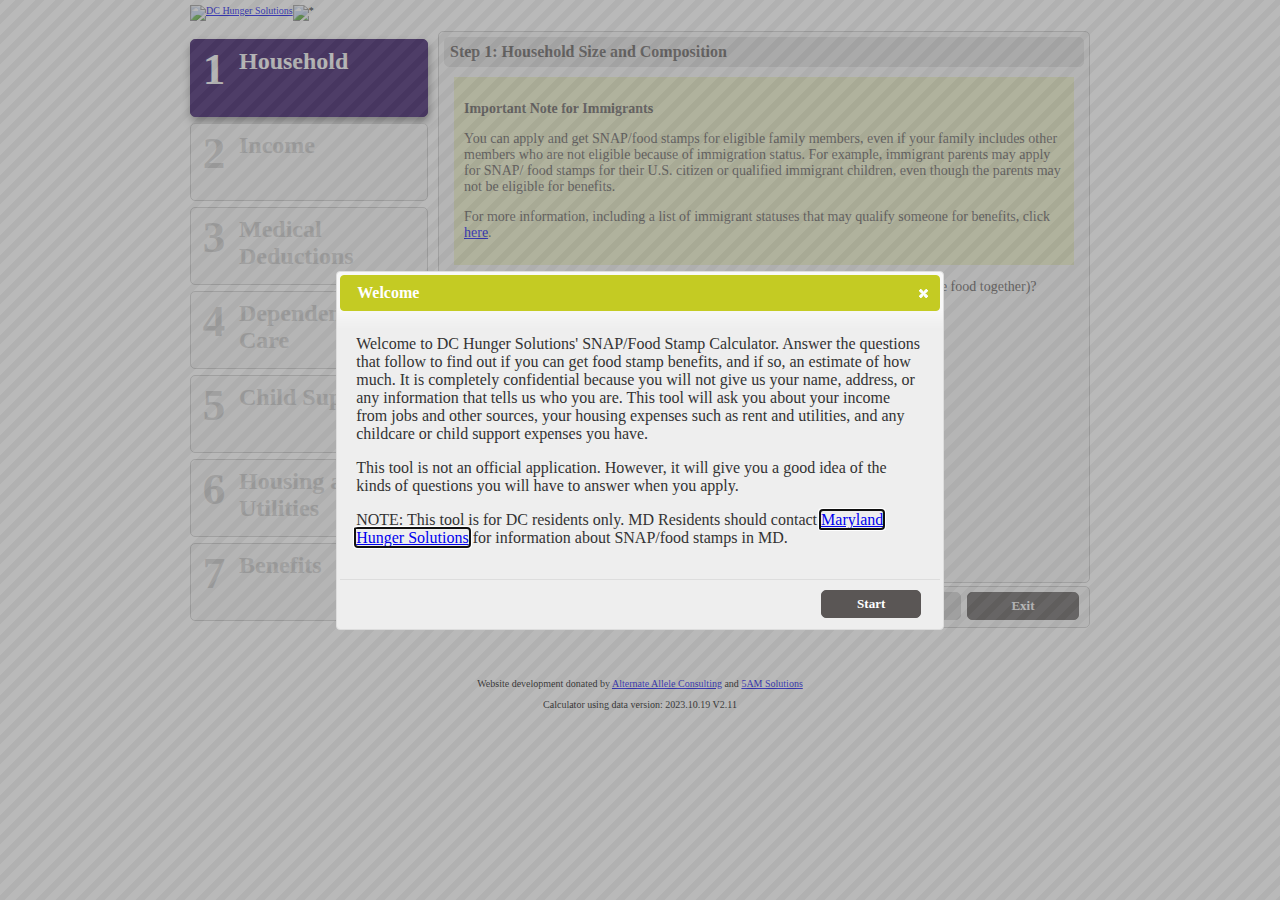
==== index.html @ 8591eba6 "Moved to index" ====
<!DOCTYPE html PUBLIC "-//W3C//DTD XHTML 1.0 Strict//EN" "http://www.w3.org/TR/xhtml1/DTD/xhtml1-strict.dtd">
<!-- LAST VERSION: 2013.11.07 - jireland@alternateallele.com -->
<html xmlns="http://www.w3.org/1999/xhtml" xml:lang="en" lang="en">
<head>
<title>DC Hunger Solutions: Home</title>
<meta http-equiv="Content-Type" content="text/html; charset=iso-8859-1" />
<meta name="keywords" content="" />
<meta name="Description" content="" />
<!--<link rel="stylesheet" type="text/css" href="/print.css" media="print" />-->
<link rel="stylesheet" type="text/css" href="foodstamp_styles.css" media="screen" /> 
<link href="SmartWizard-2.0/styles/smart_wizard_vertical.css"
	rel="stylesheet" type="text/css" />
<link rel="stylesheet" type="text/css" href="./jquery-ui-1.8.16.custom/css/ui-lightness/jquery-ui-1.8.16.custom.css" media="screen"/> 


<!--<script type="text/JavaScript" src="/external.js"></script>-->

<!--  Spreadsheet Javascript -->
<!--<script src="http://code.jquery.com/jquery-latest.min.js" type=""></script>-->
<script src="./jquery-1.7.2.min.js" type=""></script>
<script src="./jquery-ui-1.8.16.custom/js/jquery-ui-1.8.16.custom.min.js" type=""></script>
</head>
<body id="front" onload="update_total_gross_income()">

<div id="back">

<div id="page">
<div id="header"><a href="http://www.dchunger.org/" title="to front of site"><img
	src="http://www.dchunger.org/images/logo2.jpg" alt="DC Hunger Solutions" /></a><img
	src="http://www.dchunger.org/images/backer.jpg" alt="*" /></div> 
<div id="bottom">


<div id="content"><!-- START OF CALC --> <!--   <script src="javascripts/scriptaculous.js" type="text/javascript"></script> -->
<script type="text/javascript"
	src="SmartWizard-2.0/js/jquery.smartWizard-2.0.min.js"></script>
<script src="foodstampcalc_data.js" type="text/Javascript"></script>
<script src="foodstampcalc.js" type="text/Javascript"></script>

<div id="periodcalc" title="Calculator"  style="display: none"></div> 
<div id="welcome" title="Welcome" style="display: none">
<p>
Welcome to DC Hunger Solutions' SNAP/Food Stamp Calculator. Answer the questions that follow to find out if you can get food stamp benefits, and if so, an estimate of how much. It is completely confidential because you will not give us your name, address, or any information that tells us who you are.   This tool will ask you about your income from jobs and other sources, your housing expenses such as rent and utilities, and any childcare or child support expenses you have.
</p>
<p>
This tool is not an official application. However, it will give you a good idea of the kinds of questions you will have to answer when you apply.
</p>
<p>
NOTE: This tool is for DC residents only.  MD Residents should contact <a href="http://www.mdhungersolutions.org/index.shtml">Maryland Hunger Solutions</a> for information about SNAP/food stamps in MD.
</p></div>


<form id="hungerform" action="">

<table align="center" border="0" cellpadding="0" cellspacing="0">
	<tr>
		<td><!-- Tabs -->
			<div id="wizard" class="swMain">
				<ul>
					<li><a href="#step-1"> <label class="stepNumber">1</label> <span
						class="stepDesc">Household<br />
					<small></small> </span> </a></li>
					<li><a href="#step-2"> <label class="stepNumber">2</label> <span
						class="stepDesc">Income<br />
					<small></small> </span> </a></li>
					<li><a href="#step-3"> <label class="stepNumber">3</label> <span
						class="stepDesc">Medical Deductions<br />
					<small></small> </span> </a></li>
					<li><a href="#step-4"> <label class="stepNumber">4</label> <span
						class="stepDesc">Dependent Care<br />
					<small></small> </span> </a></li>
					<li><a href="#step-5"> <label class="stepNumber">5</label> <span
						class="stepDesc">Child Support<br />
					<small></small> </span> </a></li>
					<li><a href="#step-6"> <label class="stepNumber">6</label> <span
						class="stepDesc">Housing and Utilities<br />
					<small></small> </span> </a></li>
					<li><a href="#step-7"> <label class="stepNumber">7</label> <span
						class="stepDesc">Benefits<br />
					<small></small> </span> </a></li>
				</ul>
			
				<!--  HOUSEHOLD SIZE -->		
				<div id="step-1">
					<h2 class="StepTitle">Step 1: Household Size and Composition</h2>
					
					<div class="importantNotice">
					    <p><strong>Important Note for Immigrants</strong></p>
						<p>You can apply and get SNAP/food stamps for eligible family members, even if your family includes other
						   members who are not eligible because of immigration status.  For example, immigrant parents may apply for SNAP/
						   food stamps for their U.S. citizen or qualified immigrant children, even though the parents may not be eligible
						   for benefits.</p>
						<p>For more information, including a list of immigrant statuses that may qualify someone for benefits, click <a href="http://dchunger.org/pdf/immigrants_foodstamps_flyer.pdf">here</a>.</p>
					</div>
					
					<div id="question">
						<p>How many people total live in <span id="footnote1" class="hasfootnote">your household</span> (include all members who buy and prepare food together)? 
						
						<select id="q_people_in_household" onchange='update_household_members(); update_total_gross_income()'>
							<option value="0">select one</option>
							<option value="1">1</option>
							<option value="2">2</option>
							<option value="3">3</option>
							<option value="4">4</option>
							<option value="5">5</option>
							<option value="6">6</option>
							<option value="7">7</option>
							<option value="8">8</option>
							<option value="9">9</option>
							<option value="10">10</option>
							<option value="11">11</option>
							<option value="12">12</option>
							<option value="13">13</option>
							<option value="14">14</option>
							<option value="15">15</option>
							<option value="16">16</option>
							<option value="17">17</option>
							<option value="18">18</option>
							<option value="19">19</option>
							<option value="20">20</option>
						</select>
						
						</p>
					</div>
					
					<div id="household_members"></div>
					
					<div id="question">
						<p>Are ALL members of the household receiving <span id="footnote2" class="hasfootnote">SSI</span> or <span id="footnote3" class="hasfootnote">TANF</span>
						benefits? <select id="q_ssi_benefits"
							onchange='update_total_gross_income()'>
							<option value="Y">Yes</option>
							<option value="N" selected>No</option>
						</select></p>
					</div>
					
					
				</div>
	
				<!--  MONTHLY INCOME -->
				<div id="step-2">
					<h2 class="StepTitle">Step 2: Your Monthly Income</h2>
		
					<p><strong>Earned Income - Total gross  <span id="footnote4" class="hasfootnote">monthly earned income</span> (before taxes):</strong></p>

					
						<table class="member_section">
							
							<tr style="display: none"><td><strong>MBRNAME's</strong>
								monthly earned income: </td><td> <input type="text"
								id="monthly_earned_income_MBRCNT" size="15" class="freqcalc"
								onchange='update_total_gross_income()' /> </td>
								
								<td style="padding-top:6px;"><img title="Help me calculate" src="./calc_small.png" onclick="period_calculator('monthly_earned_income_MBRCNT','Earned Income for MBRNAME',['Source 1','Source 2','Source 3','Source 4','Source 5'], 'How often do you <br/>receive this income?', '')" ></img>
								</td>
							</tr>
							
						</table>
					

					<p><strong>Unearned Income - Total gross monthly  <span id="footnote5" class="hasfootnote">unearned income</span>:</strong></p>
			
						<table class="member_section">
							
							<tr style="display: none"><td><strong>MBRNAME's</strong>
								monthly unearned income: </td><td> <input type="text"
								id="monthly_unearned_income_MBRCNT" size="15" class="freqcalc"
								onchange='update_total_gross_income()' /> </td>
								
								<td style="padding-top:6px;"><img title="Help me calculate" src="./calc_small.png" onclick="period_calculator('monthly_unearned_income_MBRCNT','Unearned Income for MBRNAME',['Source 1','Source 2','Source 3','Source 4','Source 5'], 'How often do you <br/>receive this income?', '')" ></img>
								</td>
							</tr>
							
						</table>
			
				</div>
					
					
					
				
				<!-- DEDUCTIONS -->
				<div id="step-3">
					<h2 class="StepTitle">Step 3: Deduction for Medical Expenses</h2>
		
					<div class="importantNotice">
						<p>
											Note: Medical expenses for elderly or disabled persons can be deducted from your household income, if the out-of-pocket costs are over $35/month and if you provide receipts or other proof of payment to ESA.  
						
						</p>
					
					</div>
		
					<div id="question">
						<p>Is there an elderly (60+) or disabled person in the household?
						<select id="medical_status" class="hashidden" onchange='update_total_gross_income()'>
							<option value="N" selected="selected">No</option>
							<option value="Y">Yes</option>
						</select>
						</p>
					</div>
					
					
					<div id="medical_status" style="display: none">					
						<div id="question">
						    <p>What is the amount of monthly <span id="footnote7" class="hasfootnote">medical expenses</span> for the elderly/disabled household members<br/>that is paid out-of-pocket? <input type="text" id="monthly_medical_bills" size="15" class="freqcalc" onchange='update_total_gross_income()'> <img align="bottom" class="icon" title="Help me calculate" src="./calc_small.png" onclick="period_calculator('monthly_medical_bills','Monthly Medical Bills',['Expense 1','Expense 2','Expense 3','Expense 4','Expense 5'], 'How often do you pay?', '')" ></img>
							</p>
						</div>
				
							
					</div> <!-- medical status -->
				
					</p>
		
				</div> <!-- step 3 -->
				
				<!--  DEPENDENT CARE -->
				<div id="step-4">
					<h2 class="StepTitle">Step 4: Deduction for Dependent Care Expenses</h2>
				
					<div id="question">
						<p>Does someone in your household pay for childcare/babysitting/day care for any dependents or care for an incapacitated adult
						in order to work, receive work training, or attend school? <select
							id="dependent_status" class="hashidden">
							<option value="Y">Yes</option>
							<option value="N" selected="selected">No</option>
						</select></p>
					</div>
					<div id="dependent_status" style="display: none">						
						<table class="member_section">							
							<tr style="display: none"><td>Monthly childcare expenses paid by <strong>MBRNAME</strong>:
								</td><td> <input type="text"
								id="dep_monthly_MBRCNT" size="15" class="freqcalc"
								onchange='update_total_gross_income()' /> </td>
								
								<td style="padding-top:6px;"><img title="Help me calculate" src="./calc_small.png" onclick="period_calculator('dep_monthly_MBRCNT','Dependent Costs for MBRNAME',['Dependent #1','Dependent #2','Dependent #3','Dependent #4','Dependent #5-7'], 'How often?', '')" ></img>
								</td>
							</tr>							
						</table>
					</div>
						
				</div> <!--  step 4 -->
				
				<!--  CHILD SUPPORT -->
				<div id="step-5">
					<h2 class="StepTitle">Step 5: Deduction for Child Support Payments</h2>
				
					<div id="question">
						<p>Does someone in your household pay any legally-obligated child support? <select
							id="child_support_status" class="hashidden">
							<option value="Y">Yes</option>
							<option value="N" selected="selected">No</option>
						</select></p>
					</div>
					
					<div id="child_support_status" style="display: none">
					
						<table class="member_section">							
							<tr style="display: none"><td>Monthly child support paid by <strong>MBRNAME</strong>:
								</td><td> <input type="text"
								id="child_support_MBRCNT" size="15" class="freqcalc"
								onchange='update_total_gross_income()' /> </td>
								
								<td style="padding-top:6px;"><img title="Help me calculate" src="./calc_small.png" onclick="period_calculator('child_support_MBRCNT','Child Support Costs for MBRNAME',[''], 'How often?', '')" ></img>
								</td>
							</tr>							
						</table>
						
					</div>
					
				</div> <!--  step 5 -->
				
				<div id="step-6">
					<h2 class="StepTitle">Step 6: Deduction for Housing and Utility Cost</h2>
				 
				    <p><strong><span id="footnote8" class="hasfootnote">Shelter Costs</span>:</strong></p>
				
					<div id="question">
						<table class="member_section">							
							<tr style="display: none"><td>Monthly shelter costs paid by <strong>MBRNAME</strong>:
								</td><td> <input type="text"
								id="shelter_cost_MBRCNT" size="15" class="freqcalc"
								onchange='update_total_gross_income()' /> </td>
								
								<td style="padding-top:6px;"><img title="Help me calculate" src="./calc_small.png" onclick="period_calculator('shelter_cost_MBRCNT','Shelter Costs for MBRNAME',['Rent or<br/>Mortgage','Home<br/>Insurance','Property<br/>Tax'], 'How often?', '')" ></img>
								</td>
							</tr>							
						</table>
					</div>
				
					<br/>
					<p><strong>Utility Costs:</strong></p>
					<div id="question">
						Check the first that applies:
						<p><input type="radio" id="q_utilities" name="utilities"
							value="heat" onchange='update_total_gross_income()'  checked="checked" />The household is
						responsible for paying heat/cooling, or gets LIHEAP <br />
						<input type="radio" id="q_utilities" name="utilities"
							value="two_utilities" onchange='update_total_gross_income()' />The
						household doesn't pay heat/cooling but pays at least two other utilities
						<br />
						<input type="radio" id="q_utilities" name="utilities"
							value="one_utility" onchange='update_total_gross_income()' />The
						household pays only one utility and it isn't phone <br />
						<input type="radio" id="q_utilities" name="utilities" value="phone"
							onchange='update_total_gross_income()' />The only utility the
						household pays is phone (cell and/or land line)<br />
						<input type="radio" id="q_utilities" name="utilities" value="none"
							onchange='update_total_gross_income()'/>The
						household doesn't pay any utilities<br />
						</p>
					</div>
				</div> <!-- Step 6 -->

				<!--  BENEFITS -->
				<div id="step-7">
					<h2 class="StepTitle">Step 7: Benefits</h2>
					
					
					<div id="is_eligible" style="display: none">
					<h3 class="eligibilityresult">You are likely eligible for SNAP (<span id="calc_details" class="hasreport">details</span>)</h3>
					<p>
					
					<b>Your benefit should be around $<span id="your_benefit">0</span><span id="below_min_fn" style="display: none"><sup>*</sup></span></b>
					</p>
					
					<p>
					<b>Apply for SNAP/Food Stamps as Soon As Possible!</b>
					
					<ul>
						<li>Download a <span><a href="http://dhs.dc.gov/service/apply-benefits" target="blank">SNAP/Food Stamp application</a></span>.</li>
						<li>Call (202) 698-3900 to find out at which <span><a href="http://dhs.dc.gov/service/find-service-center-near-you" target="blank">service center</a></span> you should apply.</li>
						<li>Read the <span><a href="http://dchunger.org/pdf/getfood_dc.pdf#page=6" target="blank">SNAP/Food Stamp section</a> of our guide <a href="http://dchunger.org/pdf/getfood_dc.pdf">"How to Get Food in the District of Columbia"</a></span> to learn about the application process.</li>
						<li>Call D.C. Hunger Solutions at (202) 986-2200 for application assistance.</li>
						<li>Check out the <span><a href="http://dcfoodfinder.org/" target="blank">D.C. Food Finder</a></span> for additional food resources.</li>
			
					</ul>
					
					</p>
					
					</div>
					
					<div id="is_not_eligible" style="display: none">
					<h3 class="eligibilityresult">You are not likely to be eligible for SNAP (<span id="calc_details" class="hasfootnote">details</span>)</h3>
					<p>
					Discover Other Food Resources in the District of Columbia
					<ul>
						<li>Read <span><a href="http://dchunger.org/pdf/getfood_dc.pdf" target="blank">"How to Get Food in the District of Columbia"</a></span> to learn about all available food programs in the District.
						<li>Check out the <span><a href="http://dcfoodfinder.org/" target="blank">D.C. Food Finder</a></span> for additional food resources.</li>
						<li>Call D.C. Hunger Solutions at (202) 986-2200 for additional information and assistance</li>
					</ul>	
					</p>
					</div>
					<p>
						<button onClick="window.location.href=DC_HUNGER_CALC_URL;">Start Over</button>
					</p>
					<p>
					<div class="importantNotice">
					<h2 class="importantTitle">Important Information</h2>
					<div id="below_min" style="display: none">
					<p><i><sup>*</sup>Thanks to the SNAP Expansion Act of 2014, no household should be getting less than $30 a month in SNAP benefits! If you get less than $30 a month in benefits, be on the lookout for additional benefits on your EBT card.</i></p>
					</div>
					<p><i>These results are only an ESTIMATE based on the information you submitted. You may get more or less food stamp benefits than the estimate shows. If these results say you are NOT eligible for food stamps, you MAY STILL be eligible. The only way you can know officially if you are eligible for food stamps is to submit an application to the D.C. Department of Human Services' Economic Security Administration (ESA).
					</i></p>
					<p><i>Normally, the ESA has 30 days to determine eligibility for food stamps. However, some people may qualify for emergency food stamps, known as expedited food stamps, and can receive benefits in less than 7 days. If you have less than $150 in gross monthly income and less than $100 in resources, or if your shelter costs are higher than your gross monthly income, you could be eligible for emergency food stamps. Call (202) 698-3900 to find your ESA service office and apply.
					</i></p>
					<p><i>Keep in mind that some people are not able to get food stamp benefits, including some people on strike, some non-citizens, and some college students. In most cases, their children and other people in the home may still be able to get benefits.
					</i></p>
					<p><i>Contact D.C. Hunger Solutions at: <a href="mailto:info@dchunger.org">info@dchunger.org</a> or call us at 202.986.2200 x 3042 for additional information or help applying. 
					</i></p>
					
					</div>
					</p>
				</div> <!-- step 7 -->
															
				
			</div> <!--  wizard div -->	
			<div id="footnote1" title="Your Household" style="display: none;" class="footnote">
				<p>For the purposes of applying for SNAP, your household is the number of people who
					<ol> 
				    	<li>live together</li>
				    	<li> buy and prepare food together</li>
				    </ol>
				    Married couples living 
				    together must always be considered as part of the same household, and individuals
				    age 21 or younger living with their parents must always be considered as in the same
				    household as their parents.
				</p>			
			</div>
			<div id="footnote2" title="SSI" style="display: none;" class="footnote">
				<p>Supplemental Security Income
				</p>			
			</div>
			<div id="footnote3" title="TANF" style="display: none;" class="footnote">
				<p>Temporary Assistance for Needy Families (TANF)
				</p>			
			</div>
			<div id="footnote4" title="Monthly Earned Income" style="display: none;" class="footnote">
				<p>Any earned (from work - salary, wages or tips) income received by any member of the household, before taxes.
				</p>			
			</div>
			<div id="footnote5" title="Monthly Unearned Income" style="display: none;" class="footnote">
				<p>Any unearned (not from work) income received by any member of the household before taxes.  For example:
				<ul>
					<li>SSI</li>
					<li>social security</li>
					<li>veterans benefits</li>
					<li>unemployment/workers compensation</li>
					<li>retirement and pensions</li>
					<li>foster care/adoption subsidy</li>
					<li>child support</li>
					<li>help with expenses</li>
					<li>other</li>
				</ul>

				</p>			
			</div>
			<div id="footnote6" title="TANF" style="display: none;" class="footnote">
				<p>Temporary assistance for needy families
				</p>			
			</div>
			<div id="footnote7" title="Medical Bills" style="display: none;" class="footnote">
				<p>
				<ul>
					<li>doctor or dentist visits</li>
					<li>hearing aids, eyeglasses or other durable medical supplies</li>
					<li>medicines prescribed by a doctor</li>
					<li>hospital visits</li>
					<li>health insurance premiums, fees, co-payments, deductibles and other payments</li>
					<li>transportation to medical appointments</li>
				</ul>
				</p>			
			</div>
			
			<div id="footnote8" title="Shelter Expenses" style="display: none;" class="footnote">
				<p>
			Shelter expenses can include the cost of monthly rent/mortgage, home insurance, or property taxes.
				</p>
			</div>
			
			<div id="exit_confirm" title="Confirm Exit" style="display: none;" class="footnote">
				Are you sure you want to exit? None of your changes will be saved.
			</div>
			
			<div id="calc_details" title="Calculation Summary" style="display: none;" class="report">
				<p>
				<table>
				<tr>
					<th colspan="2">Household Size and Composition</th>
				</tr>
				<tr>
					<td class="calccell">Eligible Members (<i>EM</i>)</td>
					<td class="calccell"><div id="report_eligible_members"></div></td>
				</tr>
				<tr>
					<td class="calccell">+ Ineligible Members</td>
					<td class="calccell"><div id="report_ineligible_members"></div></td>
				</tr>
				<tr>
					<td class="sumcell">Household Size (<i>HS</i>)</td>
					<td class="sumcell"><div id="report_household_size"></div></td>
				</tr>
				<tr><td colspan="2"> </td></tr>
				<tr>
					<td class="calccell">Elig. Weighting (<i>EW</i>) = <i>EM/HS</i></td>
					<td class="calccell"><div id="report_household_weight"></div></td>
				</tr>
				<tr><td colspan="2"> </td></tr>
				
				<tr>
					<th colspan="2">Household Income</th>
				</tr>
				<tr>
					<td class="calccell">Earned Income</td>
					<td class="calccell"><div id="report_earned_income"></div></td>
				</tr>
				<tr>
					<td class="calccell">+ Unearned Income</td>
					<td class="calccell"><div id="report_unearned_income"></div></td>
				</tr>
				<tr>
					<td class="sumcell">Total Income (<i>TI</i>)</td>
					<td class="sumcell"><div id="report_income"></div></td>
				</tr>
				<tr><td colspan="2"> </td></tr>
				<tr>
					<td class="calccell">Gross Income Limit (<i>GIL</i>)</td>
					<td class="calccell"><div id="report_gross_income_limit"></div> <div id="report_gross_income_limit_reason"></div></td>
				</tr>
				<tr><td colspan="2"> </td></tr>
				<tr><td class="calccell">Categorically Eligible (<i>CE</i>)?</td>
					<td class="calccell"><div id="report_cat_eligible"></div> <div id="report_cat_eligible_reason"></td>
				</tr>
				<tr><td colspan="2"> </td></tr>
				<tr>
					<th colspan="2">Deductions</th>
				</tr>
				<tr>
					<td class="calccell">Standard Deduction</td>
					<td class="calccell"><div id="report_std_deduction"></div></td>
				</tr>
				<tr>
					<td class="calccell">+ Earned Income Deduction</td>
					<td class="calccell"><div id="report_inc_deduction"></div></td>
				</tr>
				<tr>
					<td class="calccell">+ Medical Deduction</td>
					<td class="calccell"><div id="report_med_deduction"></div></td>
				</tr>
				<tr>
					<td class="calccell">+ Adj Dependent Care</td>
					<td class="calccell"><div id="report_dep_care"></div></td>
				</tr>
				<tr>
					<td class="calccell">+ Adj Child Support</td>
					<td class="calccell"><div id="report_child_support"></div></td>
				</tr>
				<tr>
					<td class="sumcell">Total Deductions (<i>TD</i>)</td>
					<td class="sumcell"><div id="report_total_deductions"></div></td>
				</tr>
				<tr><td colspan="2"> </td></tr>
				
				<tr>
					<td class="calccell">Prelim Adj Income (<i>TI - TD</i>)</td>
					<td class="calccell"><div id="report_prelim_adj_inc"></div></td>
				</tr>
				<tr><td colspan="2"> </td></tr>
				<tr>
					<th colspan="2">Shelter</th>
				</tr>
				<tr>
					<td class="calccell">Shelter Cost</td>
					<td class="calccell"><div id="report_shelter"></div></td>
				</tr>
				<tr>
					<td class="calccell">+ Utility Allowance</td>
					<td class="calccell"><div id="report_utility"></div></td>
				</tr>
				<tr>
					<td class="sumcell">Total Shelter (<i>TS</i>)</td>
					<td class="sumcell"><div id="report_total_shelter"></div></td>
				</tr>
				<tr><td colspan="2"> </td></tr>
				<tr>
					<td class="calccell">50% Prelim Adj Income  (<i>PAI50</i>)</td>
					<td class="calccell"><div id="report_adj_gi_50p"></div></td>
				</tr>
				<tr>
					<td class="calccell">Shelter Excess (<i>TS - PAI50</i>)</td>
					<td class="calccell"><div id="report_shelter_excess"></div></td>
				</tr>
				<tr>
					<td class="calccell">Shelter Deduction (<i>SD</i>)</td>
					<td class="calccell"><div id="report_shelter_deduction"></div></td>
				</tr>
				<tr><td colspan="2"> </td></tr>
				<tr>
					<th colspan="2">Benefits</th>
				</tr>
				<tr>
					<td class="calccell">Net Income (<i>NI = TI - TD - SD</i>)</td>
					<td class="calccell"><div id="report_net_income"></div></td>
				</tr>
				<tr>
					<td class="calccell">Net Income Limit (<i>NIL</i>)</td>
					<td class="calccell"><div id="report_income_limit"></div></td>
				</tr>
				<tr>
					<td class="calccell">Net Income Test (<i>NIT</i>)</td>
					<td class="calccell"><div id="report_net_income_test"></div> <div id="report_net_income_test_reason"></div></td>
				</tr>
				<tr>
					<td class="calccell">Max benefit for this household size (<i>MB</i>)</td>
					<td class="calccell"><div id="report_max_benefit_size"></div></td>
				</tr>
				<tr>
					<td class="calccell">30% Net Income (<i>NI30</i>)</td>
					<td class="calccell"><div id="report_net_income_30p"></div></td>
				</tr>
				<tr>
					<td class="calccell">Expected Benefit</td>
					<td class="calccell"><div id="report_exp_benefit"></div></td>
				</tr>
				<tr>
					<td class="calccell">Benefit Reason</td>
					<td class="calccell"><div id="report_exp_benefit_reason"></div></td>
				</tr>
				
				</table>
				</p>
				
					
			</div>
			
		</td>
	</tr>
</table>
</form>
</div>
</div>

<p></p>
<div id="footer"> </div>
</div>
</div>
<p>Website development donated by <span><a href="http://www.alternateallele.com" target="_blank">Alternate Allele Consulting</a></span> and <span><a href="http://www.5amsolutions.com" target="_blank">5AM Solutions</a></span></p>
<p>Calculator using data version: <span id="data_version"/></p>
</body>

</html>
---- foodstamp_styles.css ----
body {
	font-family: Georgia, Times, serif;
	/*line-height: 0px;*/
	margin: 0px;
	padding: 0px;
	text-align: center;
	font-size: 62.5%;
	background-color: #fff;
}

#back {
	width: 1008px;
	background-image: url(images/bg.jpg);
	background-repeat: repeat-y;
	margin: 0px auto 0px auto;
}

#page {
	margin: 5px auto 0px auto;
	text-align: left;
	width: 900px;
	position: relative;
	background-color: #fff;
}

a img {
	border: 0px;
}


/* !header */

#header {
	position: relative;
}

/* !middle */

div#bottom {
	position: relative;
	width: 100%;
}

/* !left column */

#left {
	background-color: #fff;
	width: 175px;
	float: left;
	position: relative;
}

#navigation {
	margin-top: 0px;
	border-right: 1px solid #95a026;
	padding: 20px 15px 10px 15px;
	width: 144px;
	position: relative;
}

#navigation h3 {
	font-family: Helvetica, Arial, sans-serif;
	font-weight: 100;
	font-size: 1.2em;
	color: #95a026;
	margin: 20px 0px 5px 0px;
	line-height: 130%;
	padding-top: 15px;
	border-top: 1px solid #95a026;
}

#navigation h3.first {
	border-top: 0px;
	margin-top: 0px;
	padding-top: 0px;
}

#navigation h4 {
	font-weight: 100;
	color: #95a026;
	line-height: 120%;
	margin: 0px;
	width: 100%;
	position: relative;
	font-size: 1.4em;
}

#navigation h4 a {
	text-decoration: none;
	color: #5a4c83;
	display: block;
	margin: 0px -15px 0px -15px;
	padding: 3px 15px 3px 15px;
	position: relative;
	width: 100%;
}

#navigation h4 a:hover {
	background-color: #5d4f89;
	color: #fff;
}

#footer {
    background-color: #FFFFFF;
    background-image: url("http://www.dchunger.org/images/stripes.gif");
    clear: both;
    height: 30px;
    width: 100%;
}

.hasfootnote {
	color: red;
	cursor: help;
	text-decoration: underline;
}


.hasreport {
	color: red;
	cursor: help;
	text-decoration: underline;
}

.eligibilityresult {
	color: #28065A
}



.importantNotice {
	padding: 10px 10px 10px 10px; 
	background-color: #ecf0c6; 
	margin: 10px 10px 10px 10px;
	
}

.importantTitle {
  display:block;
  position: relative;
  margin:0;   
  border:1px solid #E0E0E0;
  padding:5px;   
  font: bold 16px Georgia, Times, serif; 
  color:#5A5655;   
  background-color:#C4CB23;
  clear:both;
  text-align:left; 
  z-index:88;
  -webkit-border-radius: 5px;
  -moz-border-radius  : 5px;    
}

.icon {
  vertical-align: -3px;	
}

#welcome p a {
	color: #0000EE;  
}

#welcome p a:visited {
	color: #A8508B;
}

.calccell {
	text-align: right;
}
.sumcell {
	text-align: right;
	border-top-style: solid;
}
---- SmartWizard-2.0/styles/smart_wizard_vertical.css ----
/*   
  SmartWizard 2.0 plugin 
  jQuery Wizard control Plugin
  by Dipu
  
  http://www.techlaboratory.net
  http://tech-laboratory.blogspot.com
*/
.swMain {
  position:relative;
  display:block;
  margin:0;
  margin-top: 10px;
  padding:0;
  border: 0px solid #CCC;
  overflow:visible;
  float:left;
  width:900px;/* */
}
.swMain .stepContainer {
  display:block;
  position: relative;
  margin: 0;
  padding:0;    
  border: 0px solid #CCC;    
  overflow:hidden;
  clear:right;
  height:540px;
}

.swMain .stepContainer div.content {
  display:block;
  position: absolute;  
  float:left;
  margin: 0;
  padding:5px;    
  border: 1px solid #CCC; 
  font: normal 14px Georgia, Times, serif; 
  color:#5A5655;   
  background-color:#F8F8F8;  
  height:540px;
  text-align:left;
  overflow:auto;    
  z-index:88; 
  -webkit-border-radius: 5px;
  -moz-border-radius  : 5px;
  width:640px;
  clear:both;
}

.swMain div.actionBar {
  display:block;
  position: relative; 
  clear:right;
  margin:             3px 0 0 0;   
  border:             1px solid #CCC;
  padding:            0;    
  color:              #5A5655;   
  background-color:   #F8F8F8;
  height:40px;
/*  width:730px; 
  float:right; */  
  text-align:left;
  overflow:auto;    
  z-index:88; 
  -webkit-border-radius: 5px;
  -moz-border-radius  : 5px;

}

.swMain .stepContainer .StepTitle {
  display:block;
  position: relative;
  margin:0;   
  border:1px solid #E0E0E0;
  padding:5px;   
  font: bold 16px Georgia, Times, serif; 
  color:#5A5655;   
  background-color:#E0E0E0;
  clear:both;
  text-align:left; 
  z-index:88;
  -webkit-border-radius: 5px;
  -moz-border-radius  : 5px;    
}
.swMain ul.anchor {
  position: relative;
  display:block;
  float:left;
  list-style: none;
  padding: 0px;  
  margin: 5px 10px 0 0;
  border: 0px solid #CCCCCC;    
  background: transparent; /*#EEEEEE */
}
.swMain ul.anchor li{ 
  position: relative; 
  display:block;
  margin: 0;
  padding: 0; 
  padding-top:3px;
  padding-bottom: 3px;
  border: 0px solid #E0E0E0;      
  float: left;
  clear:both;
}
/* Anchor Element Style */
.swMain ul.anchor li a {
  display:block;
  position:relative;
  float:left;
  margin:0;
  padding:3px;
  height:70px;
  width:230px;
  text-decoration: none;
  outline-style:none;
  -moz-border-radius  : 5px;
  -webkit-border-radius: 5px;
  z-index:99;
}
.swMain ul.anchor li a .stepNumber{
  position:relative;
  float:left;
  width:30px;
  text-align: center;
  padding:5px;
  padding-top:0;
  font: bold 45px Georgia, Times, serif;
}
.swMain ul.anchor li a .stepDesc{
  position:relative;
  display:block;
  float:left;
  text-align: left;
  padding:5px;
  width:70%;
  font: bold 24px Georgia, Times, serif;
}
.swMain ul.anchor li a .stepDesc small{
  font: normal 12px Georgia, Times, serif;
}
.swMain ul.anchor li a.selected{
  color:#F8F8F8;
  background: #28065A;  /* EA8511 */
  border: 1px solid #28065A;
  cursor:text;
  -moz-box-shadow: 1px 5px 10px #888;
  -webkit-box-shadow: 1px 5px 10px #888;
  box-shadow: 1px 5px 10px #888;
}
.swMain ul.anchor li a.selected:hover {
  color:#F8F8F8;  
  background: #28065A;  
}

.swMain ul.anchor li a.done { 
  position:relative;
  color:#FFF;  
  background: #C4CB23;  
  border: 1px solid #C4CB23;   
  z-index:99;
}
.swMain ul.anchor li a.done:hover {
  color:#5A5655;  
  background: #C4CB23; 
  border: 1px solid #5A5655;   
}
.swMain ul.anchor li a.disabled {
  color:#CCCCCC;  
  background: #F8F8F8;
  border: 1px solid #CCC;  
  cursor:text;   
}
.swMain ul.anchor li a.disabled:hover {
  color:#CCCCCC;  
  background: #F8F8F8;     
}

.swMain ul.anchor li a.error {
  color:#6c6c6c !important;  
  background: #f08f75 !important;
  border: 1px solid #fb3500 !important;      
}
.swMain ul.anchor li a.error:hover {
  color:#000 !important;       
}

.swMain .buttonNext {
  display:block;
  float:right;
  margin:5px 3px 0 3px;
  padding:5px;
  text-decoration: none;
  text-align: center;
  font: bold 13px Georgia, Times, serif;
  width:100px;
  color:#FFF;
  outline-style:none;
  background-color:   #5A5655;
  border: 1px solid #5A5655;
  -moz-border-radius  : 5px; 
  -webkit-border-radius: 5px;    
}
.swMain .buttonDisabled {
  color:#F8F8F8  !important;
  background-color: #CCCCCC !important;
  border: 1px solid #CCCCCC  !important;
  cursor:text;    
}
.swMain .buttonPrevious {
  display:block;
  float:right;
  margin:5px 3px 0 3px;
  padding:5px;
  text-decoration: none;
  text-align: center;
  font: bold 13px Georgia, Times, serif;
  width:100px;
  color:#FFF;
  outline-style:none;
  background-color:   #5A5655;
  border: 1px solid #5A5655;
  -moz-border-radius  : 5px; 
  -webkit-border-radius: 5px;    
}
.swMain .buttonFinish {
  display:block;
  float:right;
  margin:5px 10px 0 3px;
  padding:5px;
  text-decoration: none;
  text-align: center;
  font: bold 13px Georgia, Times, serif;
  width:100px;
  color:#FFF;
  outline-style:none;
  background-color:   #5A5655;
  border: 1px solid #5A5655;
  -moz-border-radius  : 5px; 
  -webkit-border-radius: 5px;    
}

/* Form Styles */

.txtBox {
  border:1px solid #CCCCCC;
  color:#5A5655;
  font:13px Georgia, Times, serif;
  padding:2px;
  width:430px;
}
.txtBox:focus {
  border:1px solid #EA8511;
}

.swMain .loader {
  position:relative;  
  display:none;
  float:left;  
  margin: 2px 0 0 2px;
  padding:8px 10px 8px 40px;
  border: 1px solid #FFD700; 
  font: bold 13px Georgia, Times, serif; 
  color:#5A5655;       
  background: #FFF url(../images/loader.gif) no-repeat 5px;  
  -moz-border-radius  : 5px;
  -webkit-border-radius: 5px;
  z-index:998;
}
.swMain .msgBox {
  position:relative;  
  display:none;
  float:left;
  margin: 4px 0 0 5px;
  padding:5px;
  border: 1px solid #FFD700; 
  background-color: #FFFFDD;  
  font: normal 12px Georgia, Times, serif; 
  color:#5A5655;         
  -moz-border-radius  : 5px;
  -webkit-border-radius: 5px;
  z-index:999;
  min-width:200px;  
}
.swMain .msgBox .content {
  font: normal 12px Georgia, Times, serif;
  padding: 0px;
  float:left;
}
.swMain .msgBox .close {
  border: 1px solid #CCC;
  border-radius: 3px;
  color: #CCC;
  display: block;
  float: right;
  margin: 0 0 0 5px;
  outline-style: none;
  padding: 0 2px 0 2px;
  position: relative;
  text-align: center;
  text-decoration: none;
}
.swMain .msgBox .close:hover{
  color: #EA8511;
  border: 1px solid #EA8511;  
}
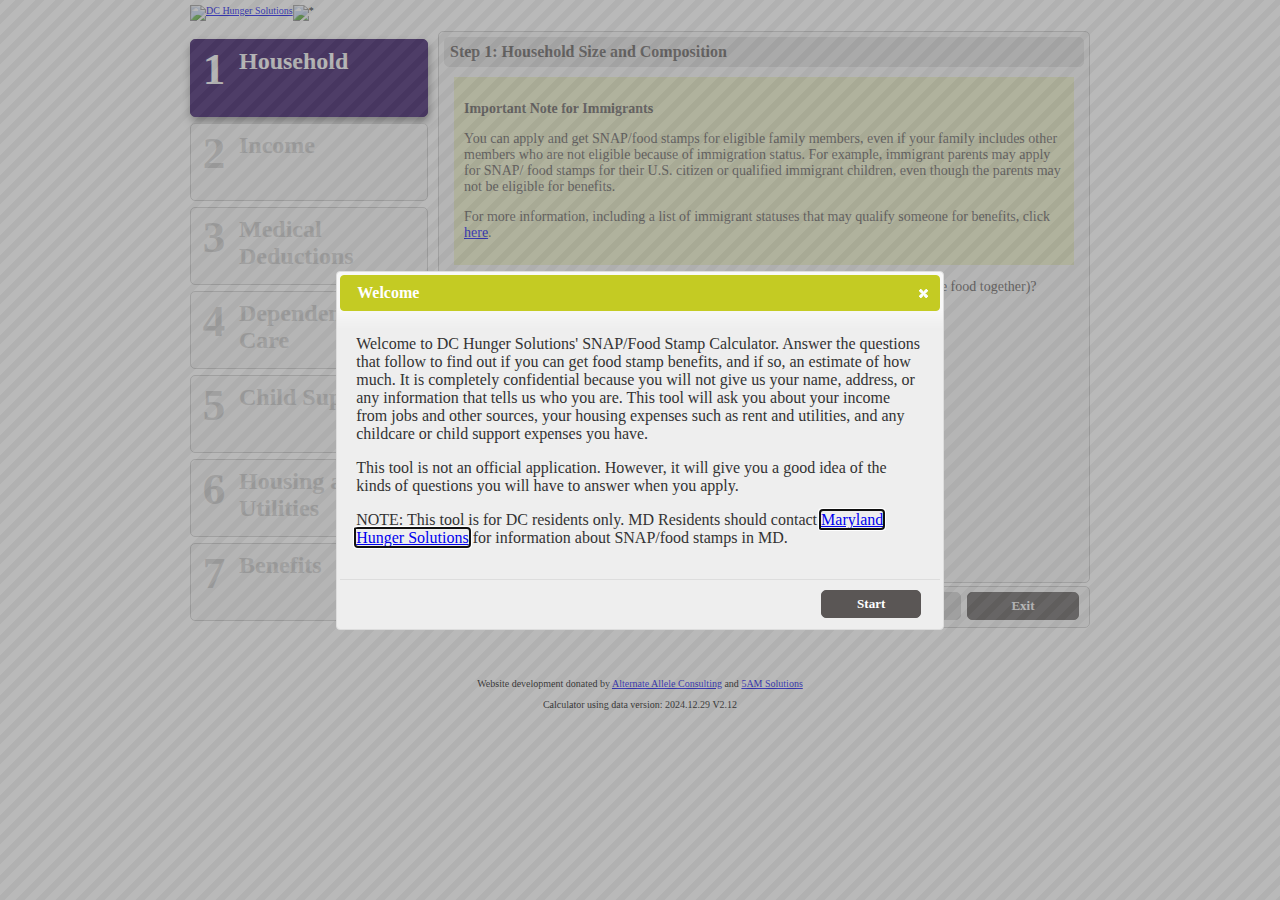
==== commit 61515420: "Updated text and phone numbers" ====
--- a/index.html
+++ b/index.html
@@ -292,7 +292,7 @@
 					<div id="question">
 						Check the first that applies:
 						<p><input type="radio" id="q_utilities" name="utilities"
-							value="heat" onchange='update_total_gross_income()'  checked="checked" />The household is
+							value="heat" onchange='update_total_gross_income()'  />The household is
 						responsible for paying heat/cooling, or gets LIHEAP <br />
 						<input type="radio" id="q_utilities" name="utilities"
 							value="two_utilities" onchange='update_total_gross_income()' />The
@@ -305,7 +305,7 @@
 							onchange='update_total_gross_income()' />The only utility the
 						household pays is phone (cell and/or land line)<br />
 						<input type="radio" id="q_utilities" name="utilities" value="none"
-							onchange='update_total_gross_income()'/>The
+							onchange='update_total_gross_income()' checked="checked" />The
 						household doesn't pay any utilities<br />
 						</p>
 					</div>
@@ -327,12 +327,11 @@
 					<b>Apply for SNAP/Food Stamps as Soon As Possible!</b>
 					
 					<ul>
-						<li>Download a <span><a href="http://dhs.dc.gov/service/apply-benefits" target="blank">SNAP/Food Stamp application</a></span>.</li>
-						<li>Call (202) 698-3900 to find out at which <span><a href="http://dhs.dc.gov/service/find-service-center-near-you" target="blank">service center</a></span> you should apply.</li>
-						<li>Read the <span><a href="http://dchunger.org/pdf/getfood_dc.pdf#page=6" target="blank">SNAP/Food Stamp section</a> of our guide <a href="http://dchunger.org/pdf/getfood_dc.pdf">"How to Get Food in the District of Columbia"</a></span> to learn about the application process.</li>
-						<li>Call D.C. Hunger Solutions at (202) 986-2200 for application assistance.</li>
-						<li>Check out the <span><a href="http://dcfoodfinder.org/" target="blank">D.C. Food Finder</a></span> for additional food resources.</li>
-			
+						<li>Call D.C. Hunger Solutions at (202) 640-1088 for application assistance. We can complete the application with you over the phone.</li>
+						<li>Download a <span><a href="https://dhs.dc.gov/service/apply-and-recertify-benefits" target="blank">SNAP/Food Stamp application</a></span>.</li>
+						<li>Call (202) 727-5355 to find out at which <a href="https://dhs.dc.gov/service/find-service-center-near-you">service center</a> you should apply.</li>
+						<li>Read the <a href="https://www.dchunger.org/wp-content/uploads/2023/08/DCHS-Supplemental-Nutrition-Assistance-Program_R3.pdf">SNAP guide</a> on the <a href="https://www.dchunger.org/federal-nutrition-programs/snap/">SNAP page</a> of our website to learn about the application process.</li>
+						<li>Visit <a href="https://www.findhelp.org/">FindHelp.org</a> for additional food resources</li>
 					</ul>
 					
 					</p>
@@ -361,11 +360,11 @@
 					</div>
 					<p><i>These results are only an ESTIMATE based on the information you submitted. You may get more or less food stamp benefits than the estimate shows. If these results say you are NOT eligible for food stamps, you MAY STILL be eligible. The only way you can know officially if you are eligible for food stamps is to submit an application to the D.C. Department of Human Services' Economic Security Administration (ESA).
 					</i></p>
-					<p><i>Normally, the ESA has 30 days to determine eligibility for food stamps. However, some people may qualify for emergency food stamps, known as expedited food stamps, and can receive benefits in less than 7 days. If you have less than $150 in gross monthly income and less than $100 in resources, or if your shelter costs are higher than your gross monthly income, you could be eligible for emergency food stamps. Call (202) 698-3900 to find your ESA service office and apply.
+					<p><i>Normally, the ESA has 30 days to determine eligibility for food stamps. However, some people may qualify for emergency food stamps, known as expedited food stamps, and can receive benefits in less than 7 days. If you have less than $150 in gross monthly income and less than $100 in resources, or if your shelter costs are higher than your gross monthly income, you could be eligible for emergency food stamps. Call (202) 727-5355 to find your ESA service office and apply.
 					</i></p>
 					<p><i>Keep in mind that some people are not able to get food stamp benefits, including some people on strike, some non-citizens, and some college students. In most cases, their children and other people in the home may still be able to get benefits.
 					</i></p>
-					<p><i>Contact D.C. Hunger Solutions at: <a href="mailto:info@dchunger.org">info@dchunger.org</a> or call us at 202.986.2200 x 3042 for additional information or help applying. 
+					<p><i>Contact D.C. Hunger Solutions at: <a href="mailto:info@dchunger.org">info@dchunger.org</a> or call us at 202.640.1088 for additional information or help applying. 
 					</i></p>
 					
 					</div>
